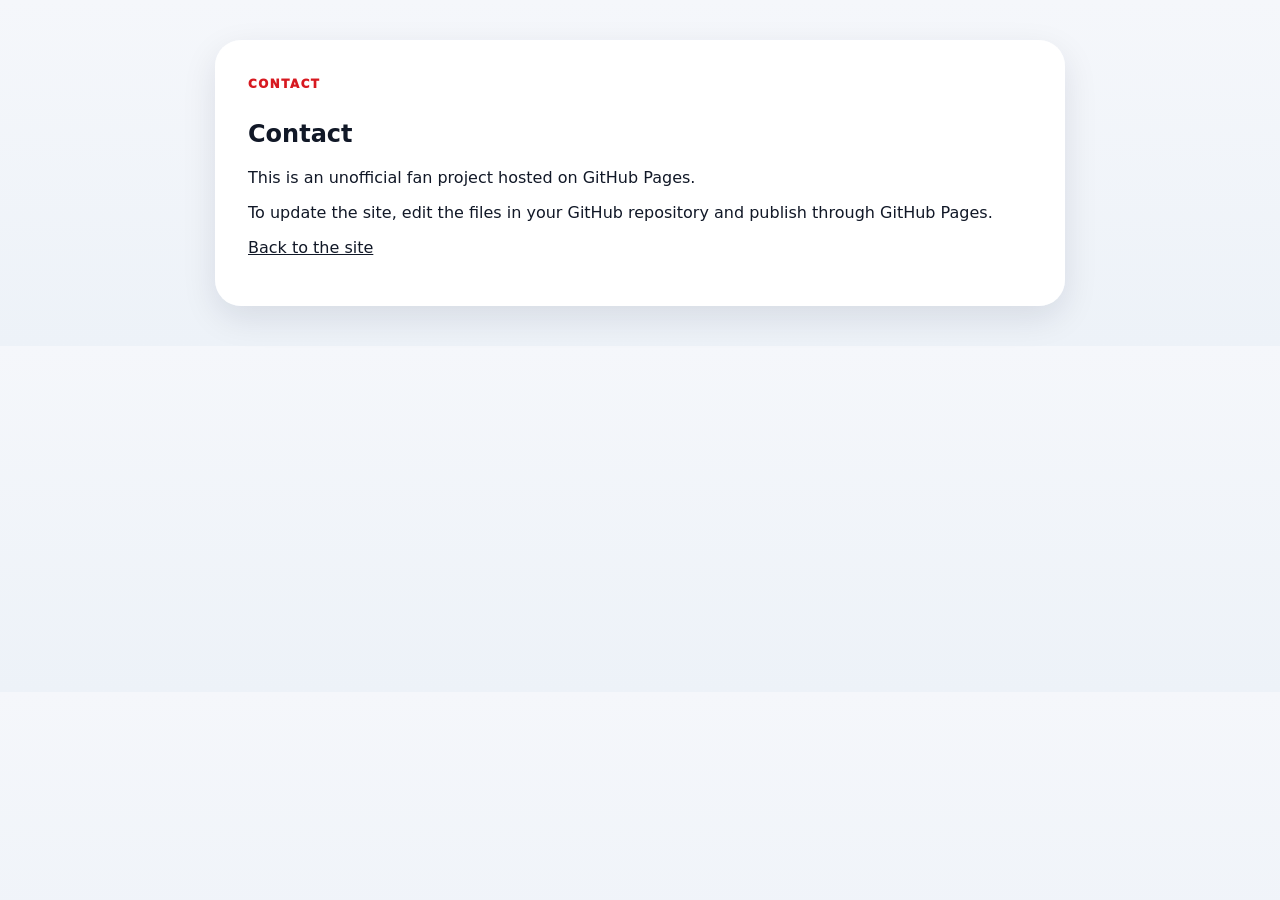
==== contact.html @ 8ef46da9 "Add files via upload" ====
<!doctype html><html lang="en"><head><meta charset="utf-8"><meta name="viewport" content="width=device-width,initial-scale=1"><title>Contact | Three Lions Countdown</title><link rel="icon" href="favicon.svg" type="image/svg+xml"><link rel="stylesheet" href="style.css"></head><body><main style="margin:40px auto;max-width:850px"><section class="card"><p class="eyebrow">Contact</p><h1>Contact</h1><p>This is an unofficial fan project hosted on GitHub Pages.</p><p>To update the site, edit the files in your GitHub repository and publish through GitHub Pages.</p><p><a href="index.html">Back to the site</a></p></section></main></body></html>
---- style.css ----
:root{
  --navy:#06142f;--navy2:#0b2452;--blue:#113a7a;--red:#d71920;--gold:#f4c542;--green:#0f8f5f;
  --paper:#f5f7fb;--paper2:#edf2f8;--ink:#111827;--muted:#5d6678;--card:#ffffff;--line:#dfe6f1;
  --shadow:0 22px 60px rgba(6,20,47,.16);--soft:0 12px 34px rgba(6,20,47,.10);--radius:26px;
}
*{box-sizing:border-box}html{scroll-behavior:smooth}body{margin:0;font-family:Inter,ui-sans-serif,system-ui,-apple-system,Segoe UI,Roboto,Arial,sans-serif;background:linear-gradient(180deg,var(--paper),var(--paper2));color:var(--ink);text-rendering:optimizeLegibility;overflow-x:hidden}a{color:inherit}.skip-link{position:absolute;left:-999px;top:10px;background:#fff;color:#000;padding:10px 14px;border-radius:12px;z-index:500}.skip-link:focus{left:10px}.loader{position:fixed;inset:0;z-index:300;background:radial-gradient(circle at 50% 30%,#173b7b,var(--navy) 58%);color:#fff;display:grid;place-items:center;transition:opacity .35s ease}.loader.hide{opacity:0;pointer-events:none}.loader div{text-align:center;display:grid;gap:.5rem}.loader b{font-size:1.5rem}.loader span{color:#d8e4ff}.hero{position:relative;isolation:isolate;color:#fff;padding:16px clamp(16px,4vw,62px) 56px;background:radial-gradient(circle at 78% 12%,rgba(215,25,32,.40),transparent 22%),radial-gradient(circle at 12% 12%,rgba(244,197,66,.20),transparent 24%),linear-gradient(135deg,var(--navy),var(--navy2) 55%,#102f63);overflow:hidden}.hero:before{content:"";position:absolute;inset:0;z-index:-2;background:linear-gradient(to top,rgba(0,0,0,.25),transparent 45%),repeating-linear-gradient(90deg,rgba(255,255,255,.035) 0 2px,transparent 2px 54px);mask-image:linear-gradient(#000,transparent 86%)}.hero:after{content:"";position:absolute;left:-5%;right:-5%;bottom:-42px;height:155px;z-index:-1;background:linear-gradient(0deg,rgba(255,255,255,.13),rgba(255,255,255,.03)),repeating-linear-gradient(90deg,transparent 0 38px,rgba(255,255,255,.10) 38px 41px,transparent 41px 82px);transform:skewY(-3deg);border-top:1px solid rgba(255,255,255,.12)}.topbar{position:sticky;top:0;z-index:80;display:flex;align-items:center;justify-content:space-between;gap:16px;padding:10px 0 18px;backdrop-filter:blur(12px)}.brand{text-decoration:none;font-weight:950;letter-spacing:.2px;display:flex;align-items:center;gap:.45rem}.brand span{white-space:nowrap}.nav-links{display:flex;align-items:center;gap:8px}.nav-links a{font-size:.88rem;font-weight:900;text-decoration:none;padding:.58rem .85rem;border-radius:999px;border:1px solid rgba(255,255,255,.22);background:rgba(255,255,255,.08);transition:.18s}.nav-links a:hover{background:rgba(255,255,255,.18);transform:translateY(-1px)}.menu-toggle{display:none;border:1px solid rgba(255,255,255,.2);background:rgba(255,255,255,.10);color:#fff;box-shadow:none;padding:.65rem .85rem}.hero-grid{display:grid;grid-template-columns:minmax(0,1.25fr) minmax(290px,.75fr);gap:30px;align-items:stretch;position:relative;z-index:3}.hero-copy{padding-top:24px}.eyebrow{display:inline-block;margin:0 0 .55rem;text-transform:uppercase;letter-spacing:.13em;font-size:.74rem;font-weight:950;color:var(--red)}.hero .eyebrow{color:#ffd6d8}.hero h1{margin:.15rem 0 .55rem;font-size:clamp(2.65rem,8vw,6.8rem);line-height:.87;letter-spacing:-.065em}.motto{margin:0 0 .45rem;font-weight:950;font-size:clamp(1.05rem,2.2vw,1.45rem)}.lead{max-width:750px;color:#dfe8ff;font-size:1.08rem;line-height:1.58}.meta-row,.cta-row,.button-row{display:flex;gap:12px;flex-wrap:wrap}.meta-row span{background:rgba(255,255,255,.11);border:1px solid rgba(255,255,255,.18);border-radius:999px;padding:.74rem .94rem;font-weight:800}.countdown-card,.card,.dashboard article{background:rgba(255,255,255,.96);color:var(--ink);border-radius:var(--radius);box-shadow:var(--shadow);border:1px solid rgba(255,255,255,.75)}.countdown-card{padding:26px;align-self:center}.countdown{display:grid;grid-template-columns:repeat(4,1fr);gap:10px}.countdown span{display:grid;place-items:center;min-height:74px;border-radius:18px;background:linear-gradient(180deg,#102f63,#06142f);color:#fff;font-weight:950;font-size:clamp(1.6rem,4vw,2.35rem);font-variant-numeric:tabular-nums;box-shadow:inset 0 1px 0 rgba(255,255,255,.16)}.labels{display:grid;grid-template-columns:repeat(4,1fr);gap:10px;text-align:center;margin-top:8px;color:var(--muted);font-size:.78rem;text-transform:uppercase;letter-spacing:.08em}.countdown-card p{margin:.9rem 0 0;color:var(--muted);font-weight:700}main{width:min(1160px,calc(100% - 32px));margin:-28px auto 60px;position:relative;z-index:8}.dashboard{display:grid;grid-template-columns:repeat(3,1fr);gap:16px;margin-bottom:18px}.dashboard article{padding:22px;box-shadow:var(--soft)}.dashboard span{font-size:1.65rem}.dashboard b{display:block;margin:.45rem 0 .25rem}.dashboard p{margin:0;color:var(--muted)}.card{padding:clamp(20px,3vw,32px);margin:18px 0;box-shadow:var(--soft)}.section-head{margin-bottom:20px}.section-head h2{margin:.05rem 0 .35rem;font-size:clamp(1.55rem,3vw,2.45rem);letter-spacing:-.035em}.section-head p:last-child{margin:.2rem 0 0;color:var(--muted);line-height:1.55}.journey{display:grid;grid-template-columns:repeat(6,1fr);gap:12px}.journey div{position:relative;padding:18px 14px;border-radius:20px;background:#f8fafc;border:1px solid var(--line);min-height:118px}.journey div:before{content:"";position:absolute;left:16px;top:14px;width:10px;height:10px;border-radius:999px;background:#a7b1c2}.journey .done{border-color:rgba(15,143,95,.32);background:linear-gradient(180deg,#f0fff8,#fff)}.journey .done:before{background:var(--green)}.journey .live{border-color:rgba(215,25,32,.38);background:linear-gradient(180deg,#fff2f3,#fff)}.journey .live:before{background:var(--red);box-shadow:0 0 0 6px rgba(215,25,32,.12)}.journey b{display:block;margin-top:16px}.journey span,.journey small{display:block;color:var(--muted);line-height:1.35}.journey small{margin-top:6px;font-weight:800}.quiz-list{display:grid;gap:16px}.question{padding:18px;border:1px solid var(--line);border-radius:22px;background:#fbfcff}.q-head{display:flex;justify-content:space-between;gap:12px;align-items:flex-start}.q-head strong{font-size:1.02rem;line-height:1.35}.badge{flex:0 0 auto;border-radius:999px;padding:.35rem .6rem;background:#eef2ff;color:var(--blue);font-size:.78rem;font-weight:950}.options{display:grid;grid-template-columns:repeat(2,minmax(0,1fr));gap:10px;margin-top:14px}.option{display:flex;align-items:center;gap:8px;padding:12px;border:1px solid var(--line);border-radius:15px;background:#fff;cursor:pointer;transition:.16s}.option:hover{transform:translateY(-1px);box-shadow:0 8px 18px rgba(6,20,47,.07)}.option input{accent-color:var(--red)}.reviewed .option.correct{border-color:rgba(15,143,95,.45);background:#effdf7}.reviewed .option.wrong{border-color:rgba(215,25,32,.48);background:#fff0f1}.explanation{display:none;margin:12px 0 0;color:var(--muted);line-height:1.5}.reviewed .explanation{display:block}.result,.summary{margin-top:15px;border-radius:18px;background:#f8fafc;border:1px solid var(--line);padding:15px;font-weight:850}.predictor-grid{display:grid;grid-template-columns:repeat(3,1fr);gap:14px}.predictor-grid label{display:grid;gap:8px;font-weight:900;color:var(--muted)}input,select{width:100%;border:1px solid var(--line);border-radius:16px;padding:14px;font:inherit;background:#fff;color:var(--ink)}button,.cta-row a{border:0;border-radius:999px;background:var(--red);color:#fff;padding:.9rem 1.1rem;font-weight:950;text-decoration:none;cursor:pointer;box-shadow:0 10px 22px rgba(215,25,32,.18);transition:transform .18s,box-shadow .18s,background .18s}button:hover,.cta-row a:hover{transform:translateY(-1px);box-shadow:0 14px 30px rgba(6,20,47,.16)}button.ghost,.cta-row .secondary{background:#fff;color:var(--navy);border:1px solid var(--line);box-shadow:none}.small-btn{padding:.68rem .95rem;margin-top:12px}.facts #factText{font-size:1.25rem;line-height:1.55;font-weight:850;color:#16223a}.video-wrap{position:relative;overflow:hidden;border-radius:22px;background:#07152f;border:1px solid var(--line);box-shadow:var(--soft);aspect-ratio:16/9}.video-wrap iframe{position:absolute;inset:0;width:100%;height:100%;border:0}.links .cta-row a{display:inline-flex;align-items:center;justify-content:center}.back-top{position:fixed;right:18px;bottom:88px;z-index:70;width:44px;height:44px;border-radius:999px;padding:0;display:none}.back-top.show{display:block}.cookie{position:fixed;left:18px;right:18px;bottom:16px;z-index:90;display:flex;align-items:center;justify-content:space-between;gap:14px;max-width:880px;margin:auto;background:#fff;border:1px solid var(--line);box-shadow:var(--shadow);border-radius:20px;padding:14px 16px}.cookie.hide{display:none}.celebration{position:fixed;inset:0;z-index:200;display:none;place-items:center;background:rgba(6,20,47,.72);backdrop-filter:blur(8px);padding:18px}.celebration.show{display:grid}.celebration-card{background:linear-gradient(180deg,#fff7d8,#fff);border:1px solid rgba(244,197,66,.6);border-radius:32px;box-shadow:var(--shadow);padding:34px;text-align:center;max-width:460px}.celebration-card .big{font-size:4rem}.celebration-card h2{font-size:2rem;margin:.2rem 0;color:var(--navy)}footer{text-align:center;color:var(--muted);padding:34px 18px 46px}.reveal{opacity:0;transform:translateY(14px);transition:opacity .5s ease,transform .5s ease}.reveal.in{opacity:1;transform:none}@media (prefers-reduced-motion:reduce){*{scroll-behavior:auto!important;transition:none!important;animation:none!important}.reveal{opacity:1;transform:none}}@media (max-width:900px){.hero-grid{grid-template-columns:1fr}.countdown-card{max-width:560px}.dashboard{grid-template-columns:1fr}.journey{grid-template-columns:repeat(2,1fr)}.predictor-grid{grid-template-columns:1fr}.options{grid-template-columns:1fr}.nav-links{display:none;position:absolute;right:0;top:58px;min-width:210px;flex-direction:column;align-items:stretch;background:rgba(6,20,47,.94);border:1px solid rgba(255,255,255,.16);border-radius:18px;padding:10px}.nav-links.open{display:flex}.menu-toggle{display:inline-flex}.hero h1{letter-spacing:-.055em}}@media (max-width:560px){body{background:#f6f8fc}.hero{padding-left:16px;padding-right:16px}.brand span{font-size:.92rem}.hero h1{font-size:3rem}.lead{font-size:1rem}.meta-row span{width:100%;border-radius:18px}.countdown-card{padding:18px;border-radius:22px}.countdown{gap:6px}.countdown span{min-height:58px;font-size:1.35rem;border-radius:14px}.labels{gap:6px;font-size:.65rem}main{width:calc(100% - 22px);margin-top:-18px}.card{border-radius:22px;padding:18px}.journey{grid-template-columns:1fr}.q-head{display:grid}.button-row{display:grid}.button-row button,.cta-row a{width:100%}.cookie{display:grid}.topbar{padding-bottom:10px}.section-head h2{font-size:1.55rem}}
.footer-links a{color:var(--navy);font-weight:850;text-decoration:none}.footer-links a:hover{text-decoration:underline}
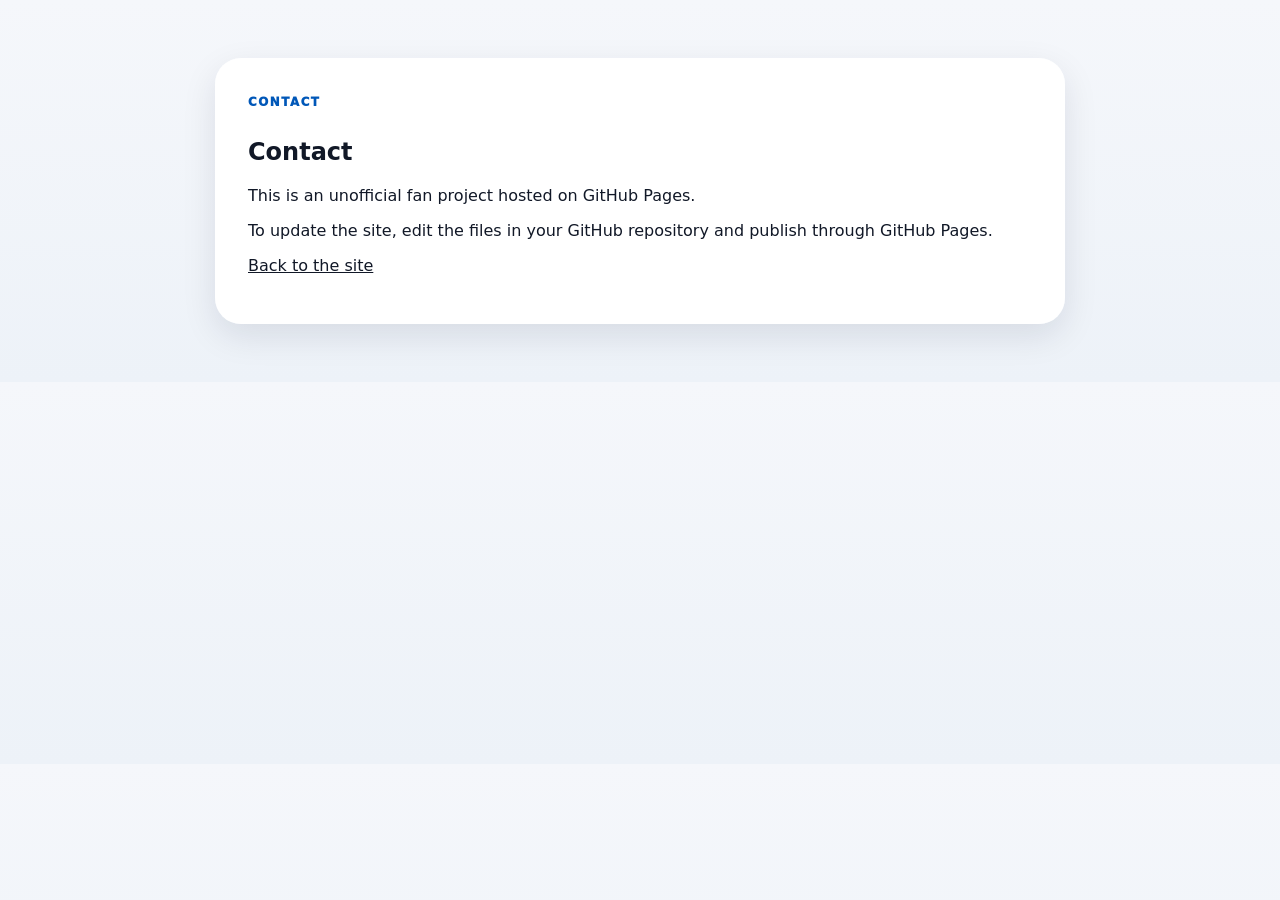
==== commit b52c53eb: "Add files via upload" ====
--- a/contact.html
+++ b/contact.html
@@ -1 +1 @@
-<!doctype html><html lang="en"><head><meta charset="utf-8"><meta name="viewport" content="width=device-width,initial-scale=1"><title>Contact | Three Lions Countdown</title><link rel="icon" href="favicon.svg" type="image/svg+xml"><link rel="stylesheet" href="style.css"></head><body><main style="margin:40px auto;max-width:850px"><section class="card"><p class="eyebrow">Contact</p><h1>Contact</h1><p>This is an unofficial fan project hosted on GitHub Pages.</p><p>To update the site, edit the files in your GitHub repository and publish through GitHub Pages.</p><p><a href="index.html">Back to the site</a></p></section></main></body></html>
+<!doctype html><html lang="en"><head><meta charset="utf-8"><meta name="viewport" content="width=device-width,initial-scale=1"><title>Contact | Albion Fan Hub</title><link rel="icon" href="favicon.svg" type="image/svg+xml"><link rel="stylesheet" href="style.css"></head><body><main style="margin:40px auto;max-width:850px"><section class="card"><p class="eyebrow">Contact</p><h1>Contact</h1><p>This is an unofficial fan project hosted on GitHub Pages.</p><p>To update the site, edit the files in your GitHub repository and publish through GitHub Pages.</p><p><a href="index.html">Back to the site</a></p></section></main></body></html>
--- a/style.css
+++ b/style.css
@@ -1,7 +1,74 @@
 :root{
-  --navy:#06142f;--navy2:#0b2452;--blue:#113a7a;--red:#d71920;--gold:#f4c542;--green:#0f8f5f;
+  --navy:#06142f;--navy2:#0b2452;--blue:#113a7a;--red:#0057b8;--gold:#f4c542;--green:#0f8f5f;
   --paper:#f5f7fb;--paper2:#edf2f8;--ink:#111827;--muted:#5d6678;--card:#ffffff;--line:#dfe6f1;
   --shadow:0 22px 60px rgba(6,20,47,.16);--soft:0 12px 34px rgba(6,20,47,.10);--radius:26px;
 }
 *{box-sizing:border-box}html{scroll-behavior:smooth}body{margin:0;font-family:Inter,ui-sans-serif,system-ui,-apple-system,Segoe UI,Roboto,Arial,sans-serif;background:linear-gradient(180deg,var(--paper),var(--paper2));color:var(--ink);text-rendering:optimizeLegibility;overflow-x:hidden}a{color:inherit}.skip-link{position:absolute;left:-999px;top:10px;background:#fff;color:#000;padding:10px 14px;border-radius:12px;z-index:500}.skip-link:focus{left:10px}.loader{position:fixed;inset:0;z-index:300;background:radial-gradient(circle at 50% 30%,#173b7b,var(--navy) 58%);color:#fff;display:grid;place-items:center;transition:opacity .35s ease}.loader.hide{opacity:0;pointer-events:none}.loader div{text-align:center;display:grid;gap:.5rem}.loader b{font-size:1.5rem}.loader span{color:#d8e4ff}.hero{position:relative;isolation:isolate;color:#fff;padding:16px clamp(16px,4vw,62px) 56px;background:radial-gradient(circle at 78% 12%,rgba(215,25,32,.40),transparent 22%),radial-gradient(circle at 12% 12%,rgba(244,197,66,.20),transparent 24%),linear-gradient(135deg,var(--navy),var(--navy2) 55%,#102f63);overflow:hidden}.hero:before{content:"";position:absolute;inset:0;z-index:-2;background:linear-gradient(to top,rgba(0,0,0,.25),transparent 45%),repeating-linear-gradient(90deg,rgba(255,255,255,.035) 0 2px,transparent 2px 54px);mask-image:linear-gradient(#000,transparent 86%)}.hero:after{content:"";position:absolute;left:-5%;right:-5%;bottom:-42px;height:155px;z-index:-1;background:linear-gradient(0deg,rgba(255,255,255,.13),rgba(255,255,255,.03)),repeating-linear-gradient(90deg,transparent 0 38px,rgba(255,255,255,.10) 38px 41px,transparent 41px 82px);transform:skewY(-3deg);border-top:1px solid rgba(255,255,255,.12)}.topbar{position:sticky;top:0;z-index:80;display:flex;align-items:center;justify-content:space-between;gap:16px;padding:10px 0 18px;backdrop-filter:blur(12px)}.brand{text-decoration:none;font-weight:950;letter-spacing:.2px;display:flex;align-items:center;gap:.45rem}.brand span{white-space:nowrap}.nav-links{display:flex;align-items:center;gap:8px}.nav-links a{font-size:.88rem;font-weight:900;text-decoration:none;padding:.58rem .85rem;border-radius:999px;border:1px solid rgba(255,255,255,.22);background:rgba(255,255,255,.08);transition:.18s}.nav-links a:hover{background:rgba(255,255,255,.18);transform:translateY(-1px)}.menu-toggle{display:none;border:1px solid rgba(255,255,255,.2);background:rgba(255,255,255,.10);color:#fff;box-shadow:none;padding:.65rem .85rem}.hero-grid{display:grid;grid-template-columns:minmax(0,1.25fr) minmax(290px,.75fr);gap:30px;align-items:stretch;position:relative;z-index:3}.hero-copy{padding-top:24px}.eyebrow{display:inline-block;margin:0 0 .55rem;text-transform:uppercase;letter-spacing:.13em;font-size:.74rem;font-weight:950;color:var(--red)}.hero .eyebrow{color:#ffd6d8}.hero h1{margin:.15rem 0 .55rem;font-size:clamp(2.65rem,8vw,6.8rem);line-height:.87;letter-spacing:-.065em}.motto{margin:0 0 .45rem;font-weight:950;font-size:clamp(1.05rem,2.2vw,1.45rem)}.lead{max-width:750px;color:#dfe8ff;font-size:1.08rem;line-height:1.58}.meta-row,.cta-row,.button-row{display:flex;gap:12px;flex-wrap:wrap}.meta-row span{background:rgba(255,255,255,.11);border:1px solid rgba(255,255,255,.18);border-radius:999px;padding:.74rem .94rem;font-weight:800}.countdown-card,.card,.dashboard article{background:rgba(255,255,255,.96);color:var(--ink);border-radius:var(--radius);box-shadow:var(--shadow);border:1px solid rgba(255,255,255,.75)}.countdown-card{padding:26px;align-self:center}.countdown{display:grid;grid-template-columns:repeat(4,1fr);gap:10px}.countdown span{display:grid;place-items:center;min-height:74px;border-radius:18px;background:linear-gradient(180deg,#102f63,#06142f);color:#fff;font-weight:950;font-size:clamp(1.6rem,4vw,2.35rem);font-variant-numeric:tabular-nums;box-shadow:inset 0 1px 0 rgba(255,255,255,.16)}.labels{display:grid;grid-template-columns:repeat(4,1fr);gap:10px;text-align:center;margin-top:8px;color:var(--muted);font-size:.78rem;text-transform:uppercase;letter-spacing:.08em}.countdown-card p{margin:.9rem 0 0;color:var(--muted);font-weight:700}main{width:min(1160px,calc(100% - 32px));margin:-28px auto 60px;position:relative;z-index:8}.dashboard{display:grid;grid-template-columns:repeat(3,1fr);gap:16px;margin-bottom:18px}.dashboard article{padding:22px;box-shadow:var(--soft)}.dashboard span{font-size:1.65rem}.dashboard b{display:block;margin:.45rem 0 .25rem}.dashboard p{margin:0;color:var(--muted)}.card{padding:clamp(20px,3vw,32px);margin:18px 0;box-shadow:var(--soft)}.section-head{margin-bottom:20px}.section-head h2{margin:.05rem 0 .35rem;font-size:clamp(1.55rem,3vw,2.45rem);letter-spacing:-.035em}.section-head p:last-child{margin:.2rem 0 0;color:var(--muted);line-height:1.55}.journey{display:grid;grid-template-columns:repeat(6,1fr);gap:12px}.journey div{position:relative;padding:18px 14px;border-radius:20px;background:#f8fafc;border:1px solid var(--line);min-height:118px}.journey div:before{content:"";position:absolute;left:16px;top:14px;width:10px;height:10px;border-radius:999px;background:#a7b1c2}.journey .done{border-color:rgba(15,143,95,.32);background:linear-gradient(180deg,#f0fff8,#fff)}.journey .done:before{background:var(--green)}.journey .live{border-color:rgba(215,25,32,.38);background:linear-gradient(180deg,#fff2f3,#fff)}.journey .live:before{background:var(--red);box-shadow:0 0 0 6px rgba(215,25,32,.12)}.journey b{display:block;margin-top:16px}.journey span,.journey small{display:block;color:var(--muted);line-height:1.35}.journey small{margin-top:6px;font-weight:800}.quiz-list{display:grid;gap:16px}.question{padding:18px;border:1px solid var(--line);border-radius:22px;background:#fbfcff}.q-head{display:flex;justify-content:space-between;gap:12px;align-items:flex-start}.q-head strong{font-size:1.02rem;line-height:1.35}.badge{flex:0 0 auto;border-radius:999px;padding:.35rem .6rem;background:#eef2ff;color:var(--blue);font-size:.78rem;font-weight:950}.options{display:grid;grid-template-columns:repeat(2,minmax(0,1fr));gap:10px;margin-top:14px}.option{display:flex;align-items:center;gap:8px;padding:12px;border:1px solid var(--line);border-radius:15px;background:#fff;cursor:pointer;transition:.16s}.option:hover{transform:translateY(-1px);box-shadow:0 8px 18px rgba(6,20,47,.07)}.option input{accent-color:var(--red)}.reviewed .option.correct{border-color:rgba(15,143,95,.45);background:#effdf7}.reviewed .option.wrong{border-color:rgba(215,25,32,.48);background:#fff0f1}.explanation{display:none;margin:12px 0 0;color:var(--muted);line-height:1.5}.reviewed .explanation{display:block}.result,.summary{margin-top:15px;border-radius:18px;background:#f8fafc;border:1px solid var(--line);padding:15px;font-weight:850}.predictor-grid{display:grid;grid-template-columns:repeat(3,1fr);gap:14px}.predictor-grid label{display:grid;gap:8px;font-weight:900;color:var(--muted)}input,select{width:100%;border:1px solid var(--line);border-radius:16px;padding:14px;font:inherit;background:#fff;color:var(--ink)}button,.cta-row a{border:0;border-radius:999px;background:var(--red);color:#fff;padding:.9rem 1.1rem;font-weight:950;text-decoration:none;cursor:pointer;box-shadow:0 10px 22px rgba(215,25,32,.18);transition:transform .18s,box-shadow .18s,background .18s}button:hover,.cta-row a:hover{transform:translateY(-1px);box-shadow:0 14px 30px rgba(6,20,47,.16)}button.ghost,.cta-row .secondary{background:#fff;color:var(--navy);border:1px solid var(--line);box-shadow:none}.small-btn{padding:.68rem .95rem;margin-top:12px}.facts #factText{font-size:1.25rem;line-height:1.55;font-weight:850;color:#16223a}.video-wrap{position:relative;overflow:hidden;border-radius:22px;background:#07152f;border:1px solid var(--line);box-shadow:var(--soft);aspect-ratio:16/9}.video-wrap iframe{position:absolute;inset:0;width:100%;height:100%;border:0}.links .cta-row a{display:inline-flex;align-items:center;justify-content:center}.back-top{position:fixed;right:18px;bottom:88px;z-index:70;width:44px;height:44px;border-radius:999px;padding:0;display:none}.back-top.show{display:block}.cookie{position:fixed;left:18px;right:18px;bottom:16px;z-index:90;display:flex;align-items:center;justify-content:space-between;gap:14px;max-width:880px;margin:auto;background:#fff;border:1px solid var(--line);box-shadow:var(--shadow);border-radius:20px;padding:14px 16px}.cookie.hide{display:none}.celebration{position:fixed;inset:0;z-index:200;display:none;place-items:center;background:rgba(6,20,47,.72);backdrop-filter:blur(8px);padding:18px}.celebration.show{display:grid}.celebration-card{background:linear-gradient(180deg,#fff7d8,#fff);border:1px solid rgba(244,197,66,.6);border-radius:32px;box-shadow:var(--shadow);padding:34px;text-align:center;max-width:460px}.celebration-card .big{font-size:4rem}.celebration-card h2{font-size:2rem;margin:.2rem 0;color:var(--navy)}footer{text-align:center;color:var(--muted);padding:34px 18px 46px}.reveal{opacity:0;transform:translateY(14px);transition:opacity .5s ease,transform .5s ease}.reveal.in{opacity:1;transform:none}@media (prefers-reduced-motion:reduce){*{scroll-behavior:auto!important;transition:none!important;animation:none!important}.reveal{opacity:1;transform:none}}@media (max-width:900px){.hero-grid{grid-template-columns:1fr}.countdown-card{max-width:560px}.dashboard{grid-template-columns:1fr}.journey{grid-template-columns:repeat(2,1fr)}.predictor-grid{grid-template-columns:1fr}.options{grid-template-columns:1fr}.nav-links{display:none;position:absolute;right:0;top:58px;min-width:210px;flex-direction:column;align-items:stretch;background:rgba(6,20,47,.94);border:1px solid rgba(255,255,255,.16);border-radius:18px;padding:10px}.nav-links.open{display:flex}.menu-toggle{display:inline-flex}.hero h1{letter-spacing:-.055em}}@media (max-width:560px){body{background:#f6f8fc}.hero{padding-left:16px;padding-right:16px}.brand span{font-size:.92rem}.hero h1{font-size:3rem}.lead{font-size:1rem}.meta-row span{width:100%;border-radius:18px}.countdown-card{padding:18px;border-radius:22px}.countdown{gap:6px}.countdown span{min-height:58px;font-size:1.35rem;border-radius:14px}.labels{gap:6px;font-size:.65rem}main{width:calc(100% - 22px);margin-top:-18px}.card{border-radius:22px;padding:18px}.journey{grid-template-columns:1fr}.q-head{display:grid}.button-row{display:grid}.button-row button,.cta-row a{width:100%}.cookie{display:grid}.topbar{padding-bottom:10px}.section-head h2{font-size:1.55rem}}
 .footer-links a{color:var(--navy);font-weight:850;text-decoration:none}.footer-links a:hover{text-decoration:underline}
+
+
+/* Version 2 polish: mobile quiz fix, poll and confidence slider */
+.poll-card,.confidence-card{position:relative;overflow:hidden}.poll-card:before,.confidence-card:before{content:"";position:absolute;inset:0 0 auto;height:5px;background:linear-gradient(90deg,var(--red),var(--gold),var(--green));opacity:.95}.poll-options{display:grid;grid-template-columns:repeat(4,minmax(0,1fr));gap:12px}.poll-option{width:100%;min-height:54px;white-space:normal;line-height:1.18;border:1px solid var(--line);background:#fff;color:var(--navy);box-shadow:none}.poll-option.winner{background:linear-gradient(135deg,var(--red),#9c1118);color:#fff;border-color:transparent}.poll-option.selected{outline:3px solid rgba(244,197,66,.55);transform:translateY(-1px)}.poll-results{display:grid;gap:10px;margin-top:18px}.poll-row{display:grid;grid-template-columns:minmax(104px,160px) 1fr auto;align-items:center;gap:10px;font-weight:900}.poll-bar{height:14px;background:#edf2f8;border-radius:999px;overflow:hidden;border:1px solid var(--line)}.poll-fill{height:100%;width:0;background:linear-gradient(90deg,var(--blue),var(--red));border-radius:999px;transition:width .35s ease}.poll-note{margin:14px 0 0;color:var(--muted);font-weight:800}.confidence-wrap{display:grid;grid-template-columns:1fr minmax(130px,190px);gap:18px;align-items:center}.confidence-wrap input[type=range]{padding:0;accent-color:var(--red);height:34px}.confidence-readout{display:grid;place-items:center;text-align:center;background:linear-gradient(180deg,#fff7d8,#fff);border:1px solid rgba(244,197,66,.55);border-radius:22px;padding:16px}.confidence-readout strong{font-size:2rem;color:var(--navy);line-height:1}.confidence-readout span{margin-top:6px;color:var(--muted);font-weight:900}.question,.option,.option span,.q-head strong{min-width:0;overflow-wrap:anywhere;word-break:normal}.option{align-items:flex-start}.option span{line-height:1.35}.quiz-list{max-width:100%;overflow:hidden}.card{max-width:100%}@media (hover:hover){.card:hover{box-shadow:0 16px 42px rgba(6,20,47,.12)}}@media (max-width:900px){.poll-options{grid-template-columns:repeat(2,minmax(0,1fr))}.confidence-wrap{grid-template-columns:1fr}.poll-row{grid-template-columns:1fr}.poll-row > span:last-child{justify-self:start}.poll-bar{height:16px}}@media (max-width:560px){html,body{max-width:100%;overflow-x:hidden}.quiz .section-head,.question,.options,.option{max-width:100%}.question{padding:14px;border-radius:18px}.q-head{gap:8px}.q-head strong{font-size:.98rem;line-height:1.35}.badge{width:max-content}.options{grid-template-columns:1fr!important;gap:9px}.option{width:100%;white-space:normal;padding:12px 11px;border-radius:14px}.option input{width:auto;flex:0 0 auto;margin-top:.12rem}.button-row{gap:10px}.poll-options{grid-template-columns:1fr}.poll-option{min-height:52px}.confidence-readout strong{font-size:1.7rem}.footer-links{line-height:1.9}}
+
+/* Version 1.1 Team News + final responsive polish */
+.team-news{position:relative;overflow:hidden;background:linear-gradient(180deg,#ffffff,#f9fbff)}
+.team-news:before{content:"";position:absolute;left:0;right:0;top:0;height:5px;background:linear-gradient(90deg,var(--green),var(--gold),var(--red))}
+.team-news code{background:#eef2f8;border:1px solid var(--line);border-radius:8px;padding:.12rem .35rem;font-size:.92em}
+.news-grid{display:grid;grid-template-columns:repeat(4,minmax(0,1fr));gap:14px}
+.news-item{display:grid;grid-template-columns:auto 1fr;gap:12px;align-items:flex-start;padding:16px;border:1px solid var(--line);border-radius:20px;background:#fff;box-shadow:0 8px 24px rgba(6,20,47,.06);min-width:0}
+.news-item.green{border-color:rgba(15,143,95,.28);background:linear-gradient(180deg,#f1fff8,#fff)}
+.news-item.amber{border-color:rgba(244,197,66,.5);background:linear-gradient(180deg,#fff9df,#fff)}
+.news-item.red{border-color:rgba(215,25,32,.28);background:linear-gradient(180deg,#fff2f3,#fff)}
+.news-icon{font-size:1.15rem;line-height:1.2}
+.news-item b{display:block;color:var(--navy);line-height:1.25;overflow-wrap:anywhere}
+.news-item p{margin:.35rem 0 0;color:var(--muted);line-height:1.45;font-weight:750}
+.news-disclaimer{margin:16px 0 0;color:var(--muted);font-size:.92rem;font-weight:800}
+@media (min-width:901px){main{display:grid;grid-template-columns:1fr;gap:0}.card{scroll-margin-top:18px}.team-news + .quiz{margin-top:18px}}
+@media (max-width:1100px){.news-grid{grid-template-columns:repeat(2,minmax(0,1fr))}}
+@media (max-width:560px){.news-grid{grid-template-columns:1fr}.news-item{border-radius:17px;padding:14px}.team-news code{display:inline-block;margin-top:4px}.section-head p:last-child{font-size:.96rem}.hero{min-height:auto;padding-bottom:74px}.hero-copy,.countdown-card{width:100%}.nav-links a{padding:.72rem .9rem}.dashboard article{border-radius:20px}.cta-row{display:grid;grid-template-columns:1fr;gap:10px}.links .cta-row a{width:100%}}
+
+/* v1.2 final quiz desktop polish: cleaner spacing on desktop, mobile preserved */
+@media (min-width:901px){
+  .quiz.card{padding:clamp(28px,3.4vw,42px);background:linear-gradient(180deg,#ffffff 0%,#f8fbff 100%);border:1px solid rgba(6,20,47,.10)}
+  .quiz .section-head{text-align:center;max-width:820px;margin:0 auto 28px}
+  .quiz .section-head h2{font-size:clamp(2rem,3.2vw,3rem)}
+  .quiz-list{max-width:880px;margin:0 auto;gap:26px}
+  .question{padding:26px 28px;border-radius:26px;background:#fff;box-shadow:0 16px 42px rgba(6,20,47,.08);border-color:rgba(17,58,122,.12)}
+  .q-head{align-items:center;gap:18px;padding-bottom:14px;border-bottom:1px solid var(--line)}
+  .q-head strong{font-size:1.16rem;line-height:1.42;color:var(--navy)}
+  .badge{font-size:.78rem;padding:.44rem .72rem;background:#fff4f4;color:var(--red);border:1px solid rgba(215,25,32,.18)}
+  .options{grid-template-columns:1fr;gap:14px;margin-top:18px}
+  .option{min-height:54px;padding:15px 17px;border-radius:18px;font-weight:850;background:linear-gradient(180deg,#fff,#f9fbff);border-color:rgba(17,58,122,.13)}
+  .option:hover{transform:translateY(-2px);box-shadow:0 12px 26px rgba(6,20,47,.10);border-color:rgba(215,25,32,.28)}
+  .option input{width:18px;height:18px;flex:0 0 auto}
+  .explanation{padding-top:12px;border-top:1px dashed var(--line)}
+  .quiz .button-row{max-width:880px;margin:24px auto 0;justify-content:center}
+  .quiz .result{max-width:880px;margin:18px auto 0;text-align:center;font-size:1.02rem}
+}
+
+/* v1.3 matchday enhancements */
+.matchday-extras,.two-card-row{display:grid;grid-template-columns:repeat(3,minmax(0,1fr));gap:16px;margin:18px 0}.two-card-row{grid-template-columns:repeat(2,minmax(0,1fr))}.mini-card{background:rgba(255,255,255,.96);border:1px solid rgba(255,255,255,.75);border-radius:var(--radius);box-shadow:var(--soft);padding:24px;min-width:0}.mini-card h2{margin:.1rem 0 .5rem;color:var(--navy);font-size:1.45rem}.spotlight-player{display:flex;gap:14px;align-items:center}.player-initials{width:68px;height:68px;border-radius:50%;display:grid;place-items:center;flex:0 0 auto;background:linear-gradient(135deg,var(--navy),var(--red));color:#fff;font-weight:950;font-size:1.25rem}.spotlight-player p,.small-note,.celebration-mode p{margin:.25rem 0 0;color:var(--muted);font-weight:750}.form-row{display:flex;gap:9px;flex-wrap:wrap;margin:12px 0}.form-badge{width:38px;height:38px;border-radius:50%;display:grid;place-items:center;font-weight:950}.form-badge.w{background:#dff7ea;color:#087447}.form-badge.d{background:#fff3c8;color:#765b00}.form-badge.l{background:#ffe1e3;color:#a0161c}.time-list{display:grid;gap:9px}.time-list span{display:flex;justify-content:space-between;gap:12px;padding:9px 0;border-bottom:1px solid var(--line);color:var(--muted)}.time-list b{color:var(--ink)}.quote-card blockquote{margin:10px 0 14px;font-family:Georgia,serif;font-size:1.35rem;line-height:1.5;color:var(--navy)}.predictor-grid{grid-template-columns:repeat(3,minmax(0,1fr))}@media(max-width:900px){.matchday-extras{grid-template-columns:1fr}.two-card-row{grid-template-columns:1fr}.predictor-grid{grid-template-columns:1fr 1fr}}@media(max-width:560px){.mini-card{padding:18px;border-radius:22px}.predictor-grid{grid-template-columns:1fr}.spotlight-player{align-items:flex-start}}
+
+/* Version 1.4 professional fan edition */
+.match-status-banner{display:flex;justify-content:space-between;gap:12px;align-items:center;padding:12px 18px;margin:0 0 18px;border-radius:16px;background:#fff3cd;border:1px solid #e5c85a;color:#5f4c00}.match-status-banner[data-status="live-now"]{background:#ffe3e3;border-color:#df3131;color:#8d1111}.match-status-banner[data-status="full-time"]{background:#e7eef8;border-color:#8ba3c7;color:#18345e}.lineup-badge{display:inline-flex;vertical-align:middle;padding:5px 9px;border-radius:999px;font-size:.72rem;letter-spacing:.04em}.lineup-badge.predicted{background:#fff3cd;color:#665000}.lineup-badge.confirmed{background:#dff5e8;color:#075f35}.spotlight-copy{min-width:0}.spotlight-facts{margin:12px 0;padding-left:20px;color:var(--muted);display:grid;gap:6px}.quote-attribution{font-weight:800;color:var(--muted);margin-top:-4px}.quiz-stats{display:flex;gap:16px;flex-wrap:wrap;margin:14px 0;padding:10px 12px;border-radius:12px;background:var(--soft)}.prediction-card{display:grid;gap:10px;text-align:left}.prediction-card strong{font-size:1.5rem;color:var(--navy)}.prediction-kicker{font-size:.78rem;text-transform:uppercase;letter-spacing:.12em;font-weight:900;color:var(--red)}.prediction-details{display:flex;flex-wrap:wrap;gap:8px}.prediction-details span{padding:7px 9px;border-radius:999px;background:var(--soft);border:1px solid var(--line);font-size:.9rem}.journey .live{transform:scale(1.025);box-shadow:0 14px 32px rgba(227,27,35,.16);border-color:var(--red)}
+.celebration{overflow:hidden;background:radial-gradient(circle at 50% 65%,rgba(255,255,255,.26),transparent 32%),linear-gradient(180deg,rgba(3,14,39,.98),rgba(8,40,90,.98));}.celebration-card{position:relative;z-index:4;max-width:620px;padding:36px;border:2px solid rgba(255,255,255,.65);box-shadow:0 0 80px rgba(255,255,255,.3),0 25px 80px rgba(0,0,0,.55);background:linear-gradient(145deg,rgba(255,255,255,.98),rgba(236,243,255,.94))}.celebration-card h2{font-size:clamp(2.8rem,10vw,6.2rem);line-height:.9;color:#0057b8;text-shadow:0 5px 0 #fff,0 10px 28px rgba(227,27,35,.35)}.crest-burst{font-size:4rem;animation:crestPulse 1.2s infinite alternate}.trophy-rise{font-size:6rem;animation:trophyRise 1.4s ease both}.sparkle-row{font-size:2rem;color:#e2b121;letter-spacing:.25em}.stadium-lights{position:absolute;inset:-10%;background:repeating-conic-gradient(from 0deg,transparent 0 10deg,rgba(255,255,255,.15) 11deg 13deg,transparent 14deg 30deg);animation:lightsSpin 12s linear infinite}.flag{position:absolute;top:18%;font-size:7rem;z-index:3;filter:drop-shadow(0 12px 18px rgba(0,0,0,.4));animation:flagWave 1s ease-in-out infinite alternate}.flag-left{left:5%;transform:rotate(-12deg)}.flag-right{right:5%;transform:scaleX(-1) rotate(-12deg)}.fireworks i{position:absolute;width:12px;height:12px;border-radius:50%;box-shadow:0 -55px #fff,39px -39px #0057b8,55px 0 #fff,39px 39px #e2b121,0 55px #fff,-39px 39px #0057b8,-55px 0 #fff,-39px -39px #e2b121;animation:firework 1.6s infinite}.fireworks i:nth-child(1){left:18%;top:25%}.fireworks i:nth-child(2){right:18%;top:20%;animation-delay:.35s}.fireworks i:nth-child(3){left:25%;bottom:18%;animation-delay:.7s}.fireworks i:nth-child(4){right:25%;bottom:22%;animation-delay:1s}.confetti-piece{position:fixed;top:-40px;z-index:260;pointer-events:none;animation:confettiFall 3.8s linear forwards;color:#fff;text-shadow:0 0 8px #0057b8}.celebrating{overflow:hidden}@keyframes trophyRise{from{transform:translateY(80px) scale(.5);opacity:0}to{transform:none;opacity:1}}@keyframes crestPulse{to{transform:scale(1.18) rotate(4deg)}}@keyframes lightsSpin{to{transform:rotate(360deg)}}@keyframes flagWave{to{transform:rotate(8deg) scale(1.08)}}@keyframes firework{0%{transform:scale(.2);opacity:0}35%{opacity:1}100%{transform:scale(1.5);opacity:0}}@keyframes confettiFall{to{transform:translateY(112vh) rotate(900deg);opacity:.15}}
+button:focus-visible,a:focus-visible,input:focus-visible,select:focus-visible{outline:4px solid #f3c84b;outline-offset:3px}.small-note,.news-disclaimer{color:#44546b}
+@media(max-width:650px){.match-status-banner{align-items:flex-start;flex-direction:column}.flag{font-size:4rem;top:8%}.celebration-card{margin:14px;padding:24px}.prediction-details{display:grid}.spotlight-player{align-items:flex-start}}
+@media(prefers-reduced-motion:reduce){*,*::before,*::after{animation-duration:.001ms!important;animation-iteration-count:1!important;scroll-behavior:auto!important}.fireworks,.stadium-lights,.flag{display:none}.reveal{opacity:1!important;transform:none!important}}
+
+
+/* Version 1.5 additions */
+.feature-grid{display:grid;grid-template-columns:1fr 1fr;gap:18px;margin:18px 0}.weather-panel,.fixtures-list,.headline-list{display:grid;gap:12px}.weather-main{display:flex;justify-content:space-between;align-items:baseline;gap:16px;padding:15px;border-radius:16px;background:linear-gradient(135deg,var(--soft),var(--card));border:1px solid var(--line)}.weather-main strong{font-size:1.35rem;color:var(--navy)}.weather-stats{display:grid;grid-template-columns:repeat(3,1fr);gap:8px}.weather-stats span{padding:10px;border-radius:12px;background:var(--soft);text-align:center}.weather-panel small,.fixture-item small{color:var(--muted)}.fixture-item{display:grid;grid-template-columns:1fr 1fr;gap:14px;padding:13px;border:1px solid var(--line);border-radius:14px;background:var(--soft)}.fixture-item div{display:grid;gap:4px}.fixture-item div:last-child{text-align:right}.headline-list a{display:grid;gap:4px;padding:13px;border:1px solid var(--line);border-radius:14px;background:var(--soft);text-decoration:none;color:var(--text)}.headline-list a:hover{transform:translateY(-2px);border-color:var(--red)}.headline-list span{font-size:.74rem;text-transform:uppercase;letter-spacing:.12em;color:var(--red);font-weight:900}.headline-list em{font-style:normal;color:var(--muted);font-size:.85rem}.button-link{display:inline-flex;margin-top:12px;padding:10px 13px;border-radius:12px;background:var(--navy);color:#fff!important;text-decoration:none;font-weight:850}.tournament-map{width:100%;height:auto;margin-top:10px}.map-land{fill:var(--soft);stroke:var(--line);stroke-width:4}.route-line{fill:none;stroke:var(--red);stroke-width:6;stroke-dasharray:12 10;animation:routeMove 1.5s linear infinite}.map-stop circle{fill:var(--navy);stroke:#fff;stroke-width:4}.map-stop.current circle{fill:var(--red);animation:mapPulse 1.2s infinite alternate}.map-stop text,.map-label{fill:var(--text);font-size:17px;font-weight:850;text-anchor:middle}.map-label{text-anchor:start;font-size:15px;fill:var(--muted)}@keyframes routeMove{to{stroke-dashoffset:-22}}@keyframes mapPulse{to{r:17}}[data-theme="dark"] .headline-list a,[data-theme="dark"] .fixture-item,[data-theme="dark"] .weather-main{box-shadow:inset 0 0 0 1px rgba(255,255,255,.03)}
+@media(max-width:760px){.feature-grid{grid-template-columns:1fr}.weather-stats{grid-template-columns:1fr 1fr 1fr}.fixture-item{grid-template-columns:1fr}.fixture-item div:last-child{text-align:left}}
+@media(max-width:450px){.weather-stats{grid-template-columns:1fr}.weather-main{align-items:flex-start;flex-direction:column}}
+
+/* Version 1.6 route-map and layout refinement */
+.map-section{margin:18px 0}.map-card{display:grid;grid-template-columns:minmax(220px,.55fr) minmax(0,1.45fr);gap:24px;align-items:center;padding:24px;overflow:hidden}.map-copy p:not(.eyebrow){color:var(--muted);line-height:1.65}.map-key{display:flex;flex-wrap:wrap;gap:14px;margin-top:18px;font-size:.85rem;font-weight:800;color:var(--muted)}.map-key span{display:flex;align-items:center;gap:7px}.map-key i{width:12px;height:12px;border-radius:50%;display:inline-block}.key-current{background:var(--red);box-shadow:0 0 0 5px color-mix(in srgb,var(--red) 18%,transparent)}.key-next{background:var(--navy)}.route-board{position:relative;border-radius:28px;overflow:hidden;box-shadow:0 18px 45px rgba(7,21,47,.15);border:1px solid rgba(255,255,255,.7);background:#cfe3f5}.tournament-map{display:block;width:100%;height:auto;margin:0}.map-land-new{stroke:#aabf9a;stroke-width:3}.map-coast{fill:none;stroke:#9bb0a0;stroke-width:3;opacity:.6}.route-glow{fill:none;stroke:rgba(255,255,255,.9);stroke-width:18;stroke-linecap:round}.route-line-new{fill:none;stroke:#d91c2b;stroke-width:7;stroke-linecap:round;stroke-dasharray:15 12;animation:routeMove 1.6s linear infinite}.route-stop circle:first-child{fill:#092b61;stroke:white;stroke-width:5}.route-stop.stop-current circle:first-child{fill:#d91c2b}.route-stop.stop-final circle:first-child{fill:#d7a716}.pulse-ring{fill:none!important;stroke:#d91c2b!important;stroke-width:4!important;opacity:.5;animation:routePulse 1.5s ease-out infinite}.pin-icon{font-size:20px;text-anchor:middle}.route-label rect{fill:rgba(7,21,47,.9);stroke:rgba(255,255,255,.25);stroke-width:2}.route-label text{fill:#fff;font-size:14px;font-weight:900;letter-spacing:.08em}.route-label .city{font-size:17px;letter-spacing:0;font-weight:750;fill:#e9f2ff}.current-label rect{fill:rgba(189,18,36,.95)}.final-label rect{fill:rgba(128,91,0,.92)}.map-country{fill:rgba(7,21,47,.16);font-size:32px;font-weight:950;letter-spacing:.16em}.route-steps{display:none}.useful-links-end{margin-top:18px;margin-bottom:18px}
+@keyframes routePulse{0%{r:26;opacity:.65}100%{r:48;opacity:0}}
+[data-theme="dark"] .route-board{border-color:rgba(255,255,255,.12);box-shadow:0 18px 45px rgba(0,0,0,.35)}[data-theme="dark"] .map-ocean{fill:#17324f}[data-theme="dark"] .map-land-new{filter:brightness(.78) saturate(.8)}
+@media(max-width:900px){.map-card{grid-template-columns:1fr}.map-copy{max-width:700px}.route-steps{display:flex;align-items:center;justify-content:center;gap:7px;padding:13px;background:rgba(7,21,47,.94);color:#fff;font-size:.78rem}.route-steps span{display:flex;align-items:center;gap:5px;white-space:nowrap}.route-steps b{display:grid;place-items:center;width:21px;height:21px;border-radius:50%;background:#fff;color:#07152f}.route-steps .active b{background:#d91c2b;color:#fff}.route-steps i{height:2px;flex:1;max-width:38px;background:rgba(255,255,255,.35)}}
+@media(max-width:560px){.map-card{padding:16px}.route-label{display:none}.map-country{font-size:24px}.route-steps{font-size:.68rem}.route-steps span{display:grid;justify-items:center;gap:3px}.route-board{border-radius:20px}.map-key{gap:10px}}
+@media(prefers-reduced-motion:reduce){.route-line-new,.pulse-ring{animation:none}}
+
+/* Version 1.7 semi-final refresh */
+.opponent-grid{display:grid;grid-template-columns:repeat(4,1fr);gap:14px}.opponent-grid article{padding:18px;border:1px solid var(--line);border-radius:18px;background:linear-gradient(180deg,#f2f9ff,#fff)}.opponent-grid span{font-size:1.8rem}.opponent-grid b{display:block;margin:.55rem 0 .35rem}.opponent-grid p{margin:0;color:var(--muted);line-height:1.5}.simple-route-card{padding:clamp(20px,3vw,32px);margin:18px 0}.simple-route{max-width:760px;margin:auto;display:grid;justify-items:stretch}.route-stage{display:grid;grid-template-columns:64px 1fr;gap:16px;align-items:center;padding:20px;border-radius:22px;border:1px solid var(--line);background:var(--card);box-shadow:var(--soft)}.route-stage.done{border-color:rgba(15,143,95,.35);background:linear-gradient(135deg,#effdf7,#fff)}.route-stage.current{border:2px solid var(--red);background:linear-gradient(135deg,#fff0f2,#fff);transform:scale(1.02)}.route-stage.future{background:linear-gradient(135deg,#fff9df,#fff);border-color:rgba(215,167,22,.42)}.route-icon{width:54px;height:54px;border-radius:50%;display:grid;place-items:center;font-size:1.55rem;font-weight:950;background:var(--navy);color:#fff}.done .route-icon{background:var(--green)}.current .route-icon{background:var(--red)}.future .route-icon{background:#b28709}.route-stage small{display:block;color:var(--muted);font-weight:850;text-transform:uppercase;letter-spacing:.05em}.route-stage b{display:block;font-size:1.35rem;margin:.3rem 0}.route-stage p{margin:0;color:var(--muted)}.route-arrow{text-align:center;font-size:2rem;color:var(--red);line-height:1;padding:8px}.time-list span strong{color:var(--red)}[data-theme="dark"] .opponent-grid article,[data-theme="dark"] .route-stage{background:#102544}.map-section{display:none!important}@media(max-width:850px){.opponent-grid{grid-template-columns:1fr 1fr}}@media(max-width:560px){.opponent-grid{grid-template-columns:1fr}.route-stage{grid-template-columns:48px 1fr;padding:16px}.route-icon{width:44px;height:44px}.route-stage.current{transform:none}}
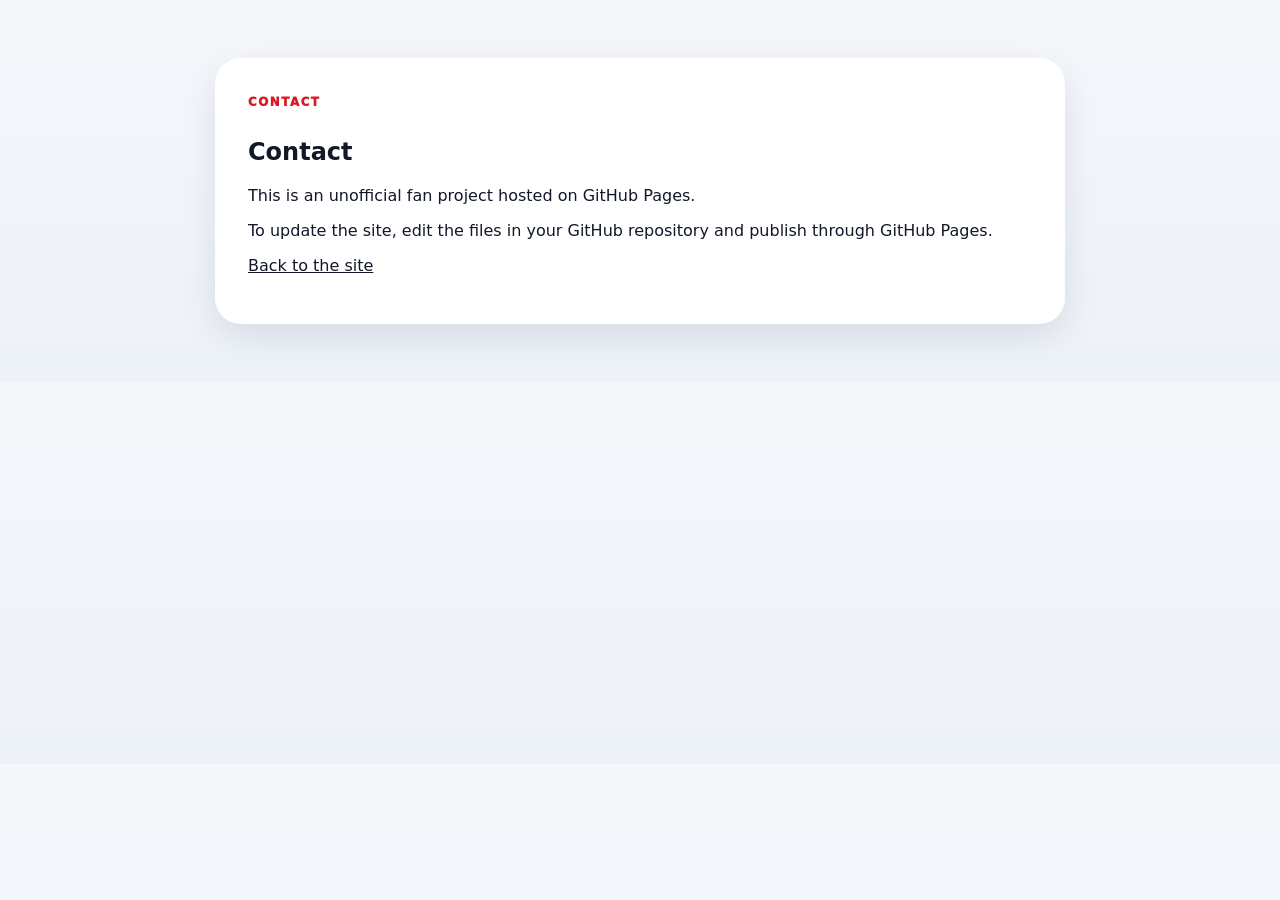
==== commit cff952e3: "Add files via upload" ====
--- a/contact.html
+++ b/contact.html
@@ -1 +1 @@
-<!doctype html><html lang="en"><head><meta charset="utf-8"><meta name="viewport" content="width=device-width,initial-scale=1"><title>Contact | Albion Fan Hub</title><link rel="icon" href="favicon.svg" type="image/svg+xml"><link rel="stylesheet" href="style.css"></head><body><main style="margin:40px auto;max-width:850px"><section class="card"><p class="eyebrow">Contact</p><h1>Contact</h1><p>This is an unofficial fan project hosted on GitHub Pages.</p><p>To update the site, edit the files in your GitHub repository and publish through GitHub Pages.</p><p><a href="index.html">Back to the site</a></p></section></main></body></html>
+<!doctype html><html lang="en"><head><meta charset="utf-8"><meta name="viewport" content="width=device-width,initial-scale=1"><title>Contact | Three Lions Countdown</title><link rel="icon" href="favicon.svg" type="image/svg+xml"><link rel="stylesheet" href="style.css"></head><body><main style="margin:40px auto;max-width:850px"><section class="card"><p class="eyebrow">Contact</p><h1>Contact</h1><p>This is an unofficial fan project hosted on GitHub Pages.</p><p>To update the site, edit the files in your GitHub repository and publish through GitHub Pages.</p><p><a href="index.html">Back to the site</a></p></section></main></body></html>
--- a/style.css
+++ b/style.css
@@ -1,5 +1,5 @@
 :root{
-  --navy:#06142f;--navy2:#0b2452;--blue:#113a7a;--red:#0057b8;--gold:#f4c542;--green:#0f8f5f;
+  --navy:#06142f;--navy2:#0b2452;--blue:#113a7a;--red:#d71920;--gold:#f4c542;--green:#0f8f5f;
   --paper:#f5f7fb;--paper2:#edf2f8;--ink:#111827;--muted:#5d6678;--card:#ffffff;--line:#dfe6f1;
   --shadow:0 22px 60px rgba(6,20,47,.16);--soft:0 12px 34px rgba(6,20,47,.10);--radius:26px;
 }
@@ -51,7 +51,7 @@
 
 /* Version 1.4 professional fan edition */
 .match-status-banner{display:flex;justify-content:space-between;gap:12px;align-items:center;padding:12px 18px;margin:0 0 18px;border-radius:16px;background:#fff3cd;border:1px solid #e5c85a;color:#5f4c00}.match-status-banner[data-status="live-now"]{background:#ffe3e3;border-color:#df3131;color:#8d1111}.match-status-banner[data-status="full-time"]{background:#e7eef8;border-color:#8ba3c7;color:#18345e}.lineup-badge{display:inline-flex;vertical-align:middle;padding:5px 9px;border-radius:999px;font-size:.72rem;letter-spacing:.04em}.lineup-badge.predicted{background:#fff3cd;color:#665000}.lineup-badge.confirmed{background:#dff5e8;color:#075f35}.spotlight-copy{min-width:0}.spotlight-facts{margin:12px 0;padding-left:20px;color:var(--muted);display:grid;gap:6px}.quote-attribution{font-weight:800;color:var(--muted);margin-top:-4px}.quiz-stats{display:flex;gap:16px;flex-wrap:wrap;margin:14px 0;padding:10px 12px;border-radius:12px;background:var(--soft)}.prediction-card{display:grid;gap:10px;text-align:left}.prediction-card strong{font-size:1.5rem;color:var(--navy)}.prediction-kicker{font-size:.78rem;text-transform:uppercase;letter-spacing:.12em;font-weight:900;color:var(--red)}.prediction-details{display:flex;flex-wrap:wrap;gap:8px}.prediction-details span{padding:7px 9px;border-radius:999px;background:var(--soft);border:1px solid var(--line);font-size:.9rem}.journey .live{transform:scale(1.025);box-shadow:0 14px 32px rgba(227,27,35,.16);border-color:var(--red)}
-.celebration{overflow:hidden;background:radial-gradient(circle at 50% 65%,rgba(255,255,255,.26),transparent 32%),linear-gradient(180deg,rgba(3,14,39,.98),rgba(8,40,90,.98));}.celebration-card{position:relative;z-index:4;max-width:620px;padding:36px;border:2px solid rgba(255,255,255,.65);box-shadow:0 0 80px rgba(255,255,255,.3),0 25px 80px rgba(0,0,0,.55);background:linear-gradient(145deg,rgba(255,255,255,.98),rgba(236,243,255,.94))}.celebration-card h2{font-size:clamp(2.8rem,10vw,6.2rem);line-height:.9;color:#0057b8;text-shadow:0 5px 0 #fff,0 10px 28px rgba(227,27,35,.35)}.crest-burst{font-size:4rem;animation:crestPulse 1.2s infinite alternate}.trophy-rise{font-size:6rem;animation:trophyRise 1.4s ease both}.sparkle-row{font-size:2rem;color:#e2b121;letter-spacing:.25em}.stadium-lights{position:absolute;inset:-10%;background:repeating-conic-gradient(from 0deg,transparent 0 10deg,rgba(255,255,255,.15) 11deg 13deg,transparent 14deg 30deg);animation:lightsSpin 12s linear infinite}.flag{position:absolute;top:18%;font-size:7rem;z-index:3;filter:drop-shadow(0 12px 18px rgba(0,0,0,.4));animation:flagWave 1s ease-in-out infinite alternate}.flag-left{left:5%;transform:rotate(-12deg)}.flag-right{right:5%;transform:scaleX(-1) rotate(-12deg)}.fireworks i{position:absolute;width:12px;height:12px;border-radius:50%;box-shadow:0 -55px #fff,39px -39px #0057b8,55px 0 #fff,39px 39px #e2b121,0 55px #fff,-39px 39px #0057b8,-55px 0 #fff,-39px -39px #e2b121;animation:firework 1.6s infinite}.fireworks i:nth-child(1){left:18%;top:25%}.fireworks i:nth-child(2){right:18%;top:20%;animation-delay:.35s}.fireworks i:nth-child(3){left:25%;bottom:18%;animation-delay:.7s}.fireworks i:nth-child(4){right:25%;bottom:22%;animation-delay:1s}.confetti-piece{position:fixed;top:-40px;z-index:260;pointer-events:none;animation:confettiFall 3.8s linear forwards;color:#fff;text-shadow:0 0 8px #0057b8}.celebrating{overflow:hidden}@keyframes trophyRise{from{transform:translateY(80px) scale(.5);opacity:0}to{transform:none;opacity:1}}@keyframes crestPulse{to{transform:scale(1.18) rotate(4deg)}}@keyframes lightsSpin{to{transform:rotate(360deg)}}@keyframes flagWave{to{transform:rotate(8deg) scale(1.08)}}@keyframes firework{0%{transform:scale(.2);opacity:0}35%{opacity:1}100%{transform:scale(1.5);opacity:0}}@keyframes confettiFall{to{transform:translateY(112vh) rotate(900deg);opacity:.15}}
+.celebration{overflow:hidden;background:radial-gradient(circle at 50% 65%,rgba(255,255,255,.26),transparent 32%),linear-gradient(180deg,rgba(3,14,39,.98),rgba(8,40,90,.98));}.celebration-card{position:relative;z-index:4;max-width:620px;padding:36px;border:2px solid rgba(255,255,255,.65);box-shadow:0 0 80px rgba(255,255,255,.3),0 25px 80px rgba(0,0,0,.55);background:linear-gradient(145deg,rgba(255,255,255,.98),rgba(236,243,255,.94))}.celebration-card h2{font-size:clamp(2.8rem,10vw,6.2rem);line-height:.9;color:#e31b23;text-shadow:0 5px 0 #fff,0 10px 28px rgba(227,27,35,.35)}.crest-burst{font-size:4rem;animation:crestPulse 1.2s infinite alternate}.trophy-rise{font-size:6rem;animation:trophyRise 1.4s ease both}.sparkle-row{font-size:2rem;color:#e2b121;letter-spacing:.25em}.stadium-lights{position:absolute;inset:-10%;background:repeating-conic-gradient(from 0deg,transparent 0 10deg,rgba(255,255,255,.15) 11deg 13deg,transparent 14deg 30deg);animation:lightsSpin 12s linear infinite}.flag{position:absolute;top:18%;font-size:7rem;z-index:3;filter:drop-shadow(0 12px 18px rgba(0,0,0,.4));animation:flagWave 1s ease-in-out infinite alternate}.flag-left{left:5%;transform:rotate(-12deg)}.flag-right{right:5%;transform:scaleX(-1) rotate(-12deg)}.fireworks i{position:absolute;width:12px;height:12px;border-radius:50%;box-shadow:0 -55px #fff,39px -39px #e31b23,55px 0 #fff,39px 39px #e2b121,0 55px #fff,-39px 39px #e31b23,-55px 0 #fff,-39px -39px #e2b121;animation:firework 1.6s infinite}.fireworks i:nth-child(1){left:18%;top:25%}.fireworks i:nth-child(2){right:18%;top:20%;animation-delay:.35s}.fireworks i:nth-child(3){left:25%;bottom:18%;animation-delay:.7s}.fireworks i:nth-child(4){right:25%;bottom:22%;animation-delay:1s}.confetti-piece{position:fixed;top:-40px;z-index:260;pointer-events:none;animation:confettiFall 3.8s linear forwards;color:#fff;text-shadow:0 0 8px #e31b23}.celebrating{overflow:hidden}@keyframes trophyRise{from{transform:translateY(80px) scale(.5);opacity:0}to{transform:none;opacity:1}}@keyframes crestPulse{to{transform:scale(1.18) rotate(4deg)}}@keyframes lightsSpin{to{transform:rotate(360deg)}}@keyframes flagWave{to{transform:rotate(8deg) scale(1.08)}}@keyframes firework{0%{transform:scale(.2);opacity:0}35%{opacity:1}100%{transform:scale(1.5);opacity:0}}@keyframes confettiFall{to{transform:translateY(112vh) rotate(900deg);opacity:.15}}
 button:focus-visible,a:focus-visible,input:focus-visible,select:focus-visible{outline:4px solid #f3c84b;outline-offset:3px}.small-note,.news-disclaimer{color:#44546b}
 @media(max-width:650px){.match-status-banner{align-items:flex-start;flex-direction:column}.flag{font-size:4rem;top:8%}.celebration-card{margin:14px;padding:24px}.prediction-details{display:grid}.spotlight-player{align-items:flex-start}}
 @media(prefers-reduced-motion:reduce){*,*::before,*::after{animation-duration:.001ms!important;animation-iteration-count:1!important;scroll-behavior:auto!important}.fireworks,.stadium-lights,.flag{display:none}.reveal{opacity:1!important;transform:none!important}}
